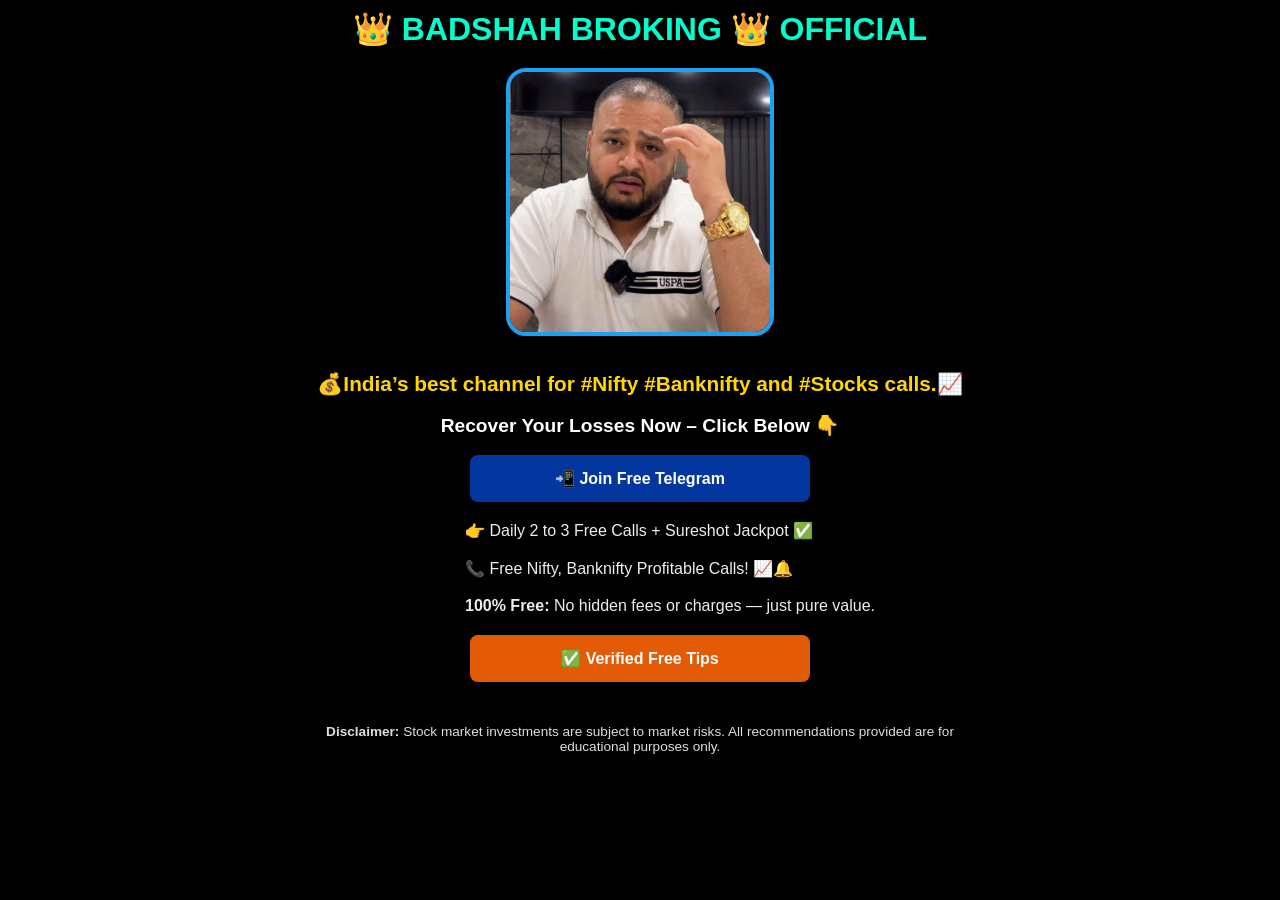
==== index.html @ 52f3f747 "message" ====
<!DOCTYPE html>
<html lang="en">

<head>
    <meta charset="UTF-8" />
    <meta name="viewport" content="width=device-width, initial-scale=1.0" />
    <title>Badshah Broking Trading</title>
    <meta name="description" content="Free Nifty, Banknifty profitable calls.">
    <link rel="stylesheet" href="style.css" />

    <!-- Meta Pixel -->
    <script>
        !function (f, b, e, v, n, t, s) {
            if (f.fbq) return; n = f.fbq = function () {
                n.callMethod ? n.callMethod.apply(n, arguments) : n.queue.push(arguments)
            };
            if (!f._fbq) f._fbq = n;
            n.push = n; n.loaded = !0; n.version = '2.0';
            n.queue = []; t = b.createElement(e); t.async = !0;
            t.src = v; s = b.getElementsByTagName(e)[0];
            s.parentNode.insertBefore(t, s)
        }(window, document, 'script', 'https://connect.facebook.net/en_US/fbevents.js');
        fbq('init', 'YOUR_PIXEL_ID'); // Replace with your Pixel ID
        fbq('track', 'PageView');
    </script>
</head>

<body>



    <div class="main">
        <div class="full-main">
            <video autoplay muted loop playsinline class="background-video">
                <source src="bgVideo.mp4" type="video/mp4">
                Your browser does not support the video tag.
            </video>
            <div class="container">
                <h1>👑 BADSHAH BROKING 👑 OFFICIAL</h1>
                

                <img src="profile.jpg" alt="Profile" class="profile-img" />

                <p class="highlight">💰India’s best channel for #Nifty #Banknifty and #Stocks calls.📈</p>
                <h2 class="subheadline">Recover Your Losses Now – Click Below 👇</h2>

                <a href="https://t.me/addlist/1v8_qKq93OYxZjBl" class="btn primary" onclick="fbq('track', 'Lead');">
                    📲 Join Free Telegram
                </a>

                <ul class="features">
                    <li>👉 Daily 2 to 3 Free Calls + Sureshot Jackpot ✅</li>
                    <li>📞 Free Nifty, Banknifty Profitable Calls! 📈🔔</li>
                    <li><strong>100% Free:</strong> No hidden fees or charges — just pure value.</li>
                </ul>

                <a href="https://t.me/addlist/1v8_qKq93OYxZjBl" class="btn primary1" onclick="fbq('track', 'Lead');">
                    ✅ Verified Free Tips
                </a>

                <footer>
                    <p class="disclaimer">
                        <strong>Disclaimer:</strong> Stock market investments are subject to market risks. All
                        recommendations
                        provided are for educational purposes only.
                    </p>
                </footer>
            </div>
        </div>

    </div>
</body>

</html>
---- style.css ----
/* Stock market background overlay */

.main {
    height: 100vh;
    width: 100vw;
}

body {
    margin: 0;
    padding: 0;
    font-family: 'Segoe UI', sans-serif;
    /* color: #ffffff; */
    /* background: #000;     */
    overflow-x: hidden;
    position: relative;
}

.full-main {
    height: 100vh;
    width: 100vw;
    /* opacity: 0.5; */
    background: #000;

}

.background-video {
    position: fixed;
    top: 0;
    left: 0;
    width: 100vw;
    height: 100vh;
    object-fit: fill;
    /* 👈 Important: shows full video */
    /* background-color: black; */
    /* fills gaps if aspect ratio differs */
    z-index: 10;
    opacity: 0.2;
    /* You can adjust */
    /* filter: blur(8px); */
    /* Optional */
}


/* Main container */
.container {
    max-width: 700px;
    margin: auto;
    padding: 20px;
    text-align: center;
    z-index: 10;
    position: relative;
}

h1 {
    font-size: 2rem;
    font-weight: 700;
    margin: -10px 0 0 0;
    color: #00ffcc;
}

.profile-img {
    width: 80%;
    max-width: 260px;
    border-radius: 20px;
    border: 4px solid #1da1f2;
    margin: 20px 0;
}

.highlight {
    font-size: 1.3rem;
    font-weight: 600;
    margin: 12px 0;
    color: #ffd700;
}

.subheadline {
    font-size: 1.2rem;
    margin: 18px 0;
    color: #ffffff;
}

.btn {
    display: block;
    margin: 16px auto;
    padding: 14px 20px;
    width: 90%;
    max-width: 300px;
    font-size: 1rem;
    font-weight: bold;
    border-radius: 8px;
    text-decoration: none;
    color: #fff;
    transition: 0.3s ease;
}

.btn.primary {
    background-color: #03379f;
}

.btn.primary1 {
    background-color: #e35b06;
}

.btn.primary:hover {
    background-color: #0d8ddf;
}

.features {
    list-style: none;
    padding: 0;
    margin: 1% 0 0 25%;
    text-align: left;
    max-width: 450px;
    color: #eeeeee;
    font-size: 1rem;
    line-height: 1.6;

}

.features li {
    margin-bottom: 12px;
}

footer {
    margin-top: 30px;
    font-size: 0.85rem;
    color: #dddddd;
}

.disclaimer {
    margin: 6% 0 0 0;
}

@media (max-width: 720px) {
    h1 {
        font-size: 1.7rem;
    }

    .profile-img {
        max-width: 240px;
    }

    .subheadline {
        font-size: 1.1rem;
    }

    .features {
        margin-left: 10%;
        font-size: 0.95rem;
    }
}

/* 520px and down (mid phones) */
@media (max-width: 520px) {
    .profile-img {
        max-width: 220px;
        width: 90%;
    }

    h1 {
        font-size: 1.5rem;
    }

    .btn {
        font-size: 0.95rem;
        padding: 12px 18px;
    }

    .features {
        margin-left: 5%;
    }
}

/* 420px and down (normal iPhones, small screens) */
@media (max-width: 420px) {
    h1 {
        font-size: 1.4rem;
    }

    .profile-img {
        max-width: 200px;
    }

    .features {
        font-size: 0.9rem;
        margin-left: 5%;
    }

    .btn {
        font-size: 0.9rem;
        padding: 12px 16px;
    }
}

/* 360px and down (small iPhones, e.g. iPhone SE) */
@media (max-width: 360px) {
    h1 {
        font-size: 1.3rem;
    }

    .profile-img {
        max-width: 180px;
    }

    .features {
        font-size: 0.85rem;
    }

    .btn {
        font-size: 0.85rem;
        padding: 10px 14px;
    }

    .subheadline {
        font-size: 1rem;
    }
}

/* 320px and down (extra small devices) */
@media (max-width: 320px) {
    h1 {
        font-size: 1.2rem;
    }

    .profile-img {
        max-width: 160px;
    }

    .btn {
        font-size: 0.8rem;
        padding: 10px 12px;
    }

    .features {
        font-size: 0.8rem;
        margin-left: 5%;
    }
}
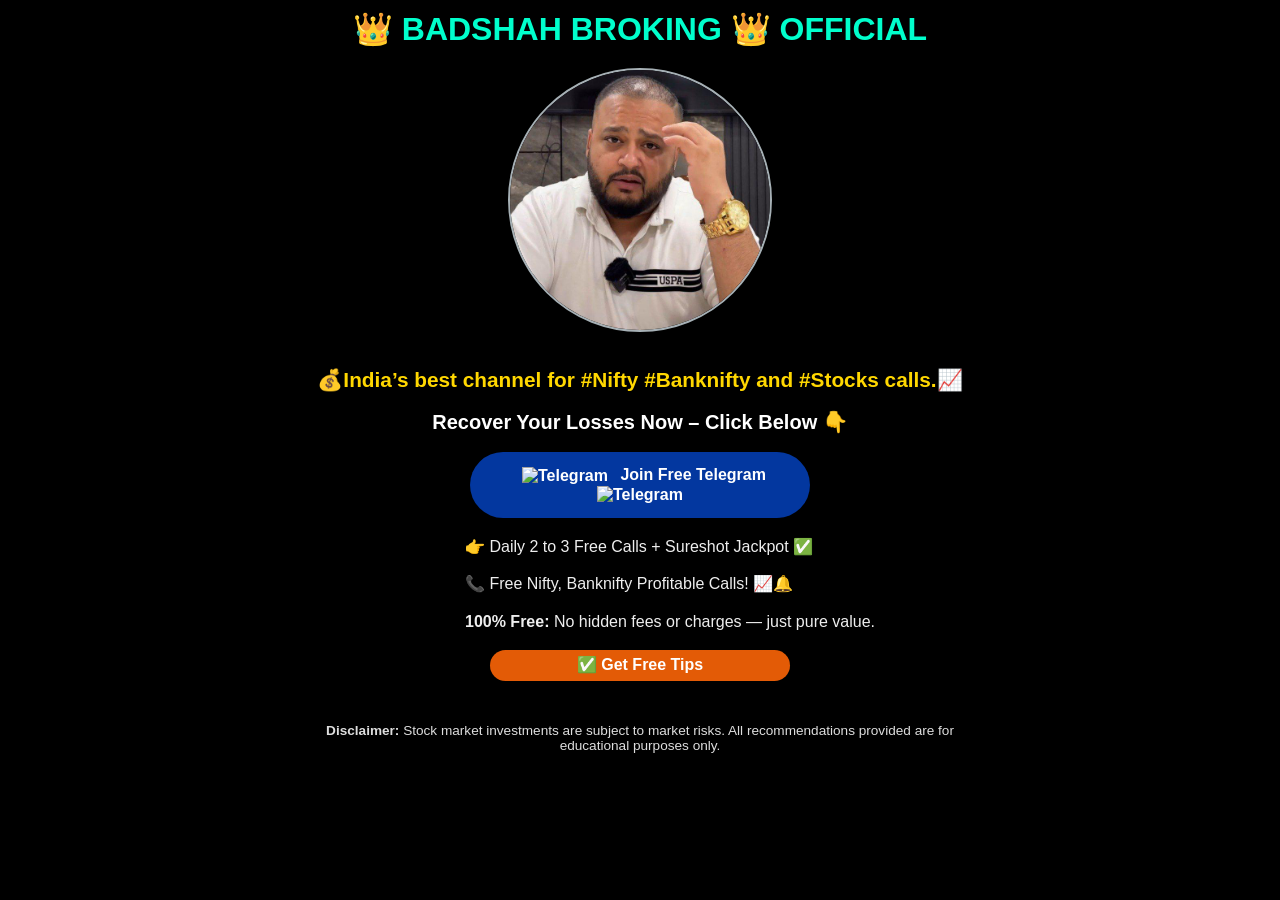
==== commit cefdff1b: "message" ====
--- a/index.html
+++ b/index.html
@@ -37,7 +37,7 @@
             </video>
             <div class="container">
                 <h1>👑 BADSHAH BROKING 👑 OFFICIAL</h1>
-                
+
 
                 <img src="profile.jpg" alt="Profile" class="profile-img" />
 
@@ -45,8 +45,12 @@
                 <h2 class="subheadline">Recover Your Losses Now – Click Below 👇</h2>
 
                 <a href="https://t.me/addlist/1v8_qKq93OYxZjBl" class="btn primary" onclick="fbq('track', 'Lead');">
-                    📲 Join Free Telegram
+                    <img src="https://img.icons8.com/ios-filled/24/ffffff/telegram-app.png" alt="Telegram" class="icon">
+                    Join Free Telegram
+                    <img src="https://img.icons8.com/ios-filled/24/ffffff/telegram-app.png" alt="Telegram" class="icon">
                 </a>
+
+
 
                 <ul class="features">
                     <li>👉 Daily 2 to 3 Free Calls + Sureshot Jackpot ✅</li>
@@ -55,7 +59,7 @@
                 </ul>
 
                 <a href="https://t.me/addlist/1v8_qKq93OYxZjBl" class="btn primary1" onclick="fbq('track', 'Lead');">
-                    ✅ Verified Free Tips
+                    ✅ Get Free Tips
                 </a>
 
                 <footer>
--- a/style.css
+++ b/style.css
@@ -30,14 +30,9 @@
     width: 100vw;
     height: 100vh;
     object-fit: fill;
-    /* 👈 Important: shows full video */
-    /* background-color: black; */
-    /* fills gaps if aspect ratio differs */
     z-index: 10;
     opacity: 0.2;
-    /* You can adjust */
-    /* filter: blur(8px); */
-    /* Optional */
+
 }
 
 
@@ -61,8 +56,8 @@
 .profile-img {
     width: 80%;
     max-width: 260px;
-    border-radius: 20px;
-    border: 4px solid #1da1f2;
+    border-radius: 80%;
+    border: 2px solid #a6b0b5;
     margin: 20px 0;
 }
 
@@ -74,7 +69,7 @@
 }
 
 .subheadline {
-    font-size: 1.2rem;
+    font-size: 20px;
     margin: 18px 0;
     color: #ffffff;
 }
@@ -83,11 +78,10 @@
     display: block;
     margin: 16px auto;
     padding: 14px 20px;
-    width: 90%;
     max-width: 300px;
     font-size: 1rem;
     font-weight: bold;
-    border-radius: 8px;
+    border-radius: 50px;
     text-decoration: none;
     color: #fff;
     transition: 0.3s ease;
@@ -98,12 +92,23 @@
 }
 
 .btn.primary1 {
+    text-align: center;
+    padding: 5px 0 7px 0;
+    width: 90%;
     background-color: #e35b06;
 }
 
 .btn.primary:hover {
     background-color: #0d8ddf;
 }
+
+.icon {
+    width: 20px;
+    height: 20px;
+    vertical-align: middle;
+    margin: 0 8px;
+}
+
 
 .features {
     list-style: none;
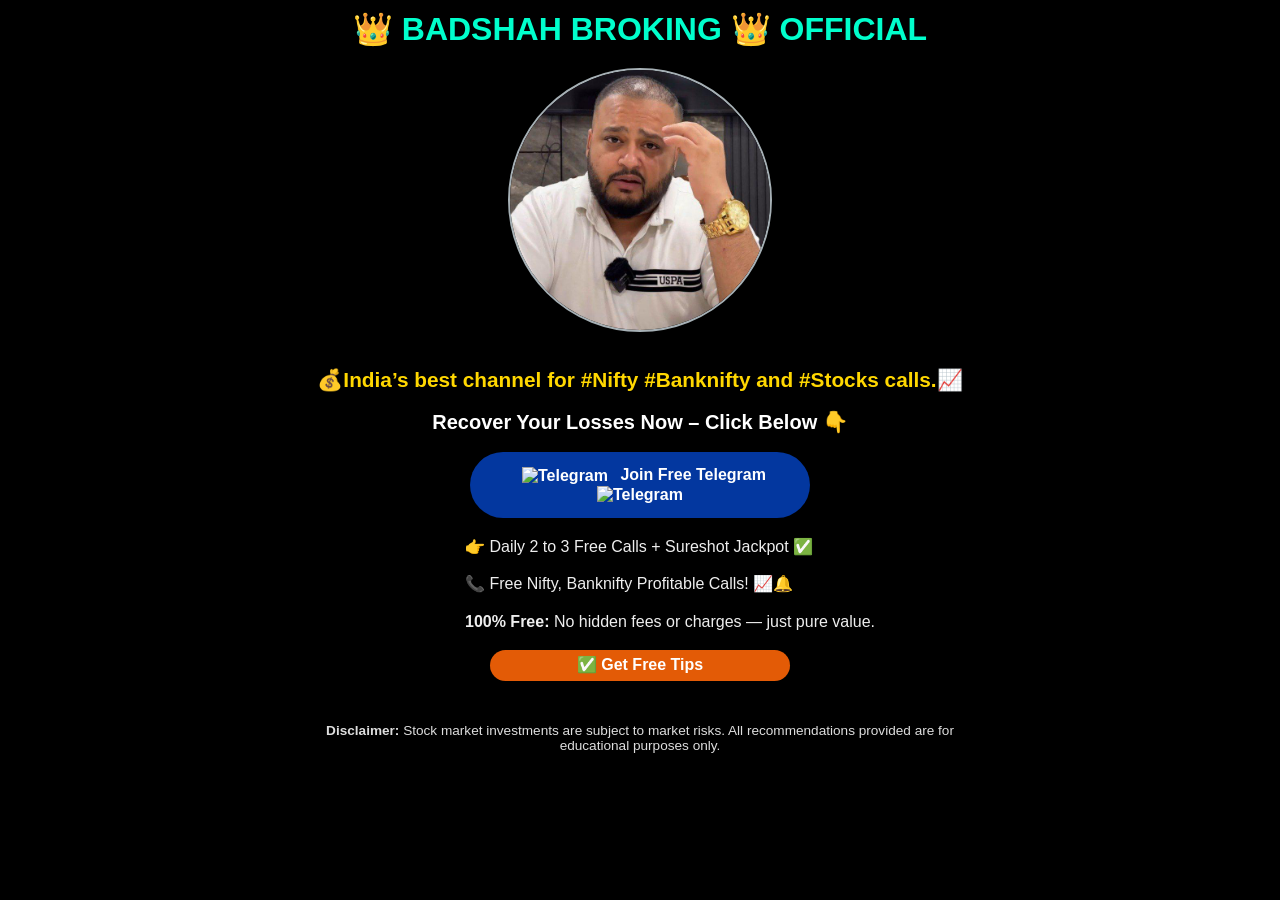
==== commit 9e07c3ce: "message" ====
--- a/index.html
+++ b/index.html
@@ -31,10 +31,13 @@
 
     <div class="main">
         <div class="full-main">
-            <video autoplay muted loop playsinline class="background-video">
-                <source src="bgVideo.mp4" type="video/mp4">
+            <!-- <video autoplay muted loop playsinline class="background-video" poster="fallback-black.jpg">
+                <source src="bgVideo.mp4" type="video/mp4" />
+                <img src="fallback-black.jpg" alt="Black Background" />
                 Your browser does not support the video tag.
-            </video>
+            </video> -->
+
+            
             <div class="container">
                 <h1>👑 BADSHAH BROKING 👑 OFFICIAL</h1>
 
--- a/style.css
+++ b/style.css
@@ -10,7 +10,7 @@
     padding: 0;
     font-family: 'Segoe UI', sans-serif;
     /* color: #ffffff; */
-    /* background: #000;     */
+    background: #000;
     overflow-x: hidden;
     position: relative;
 }
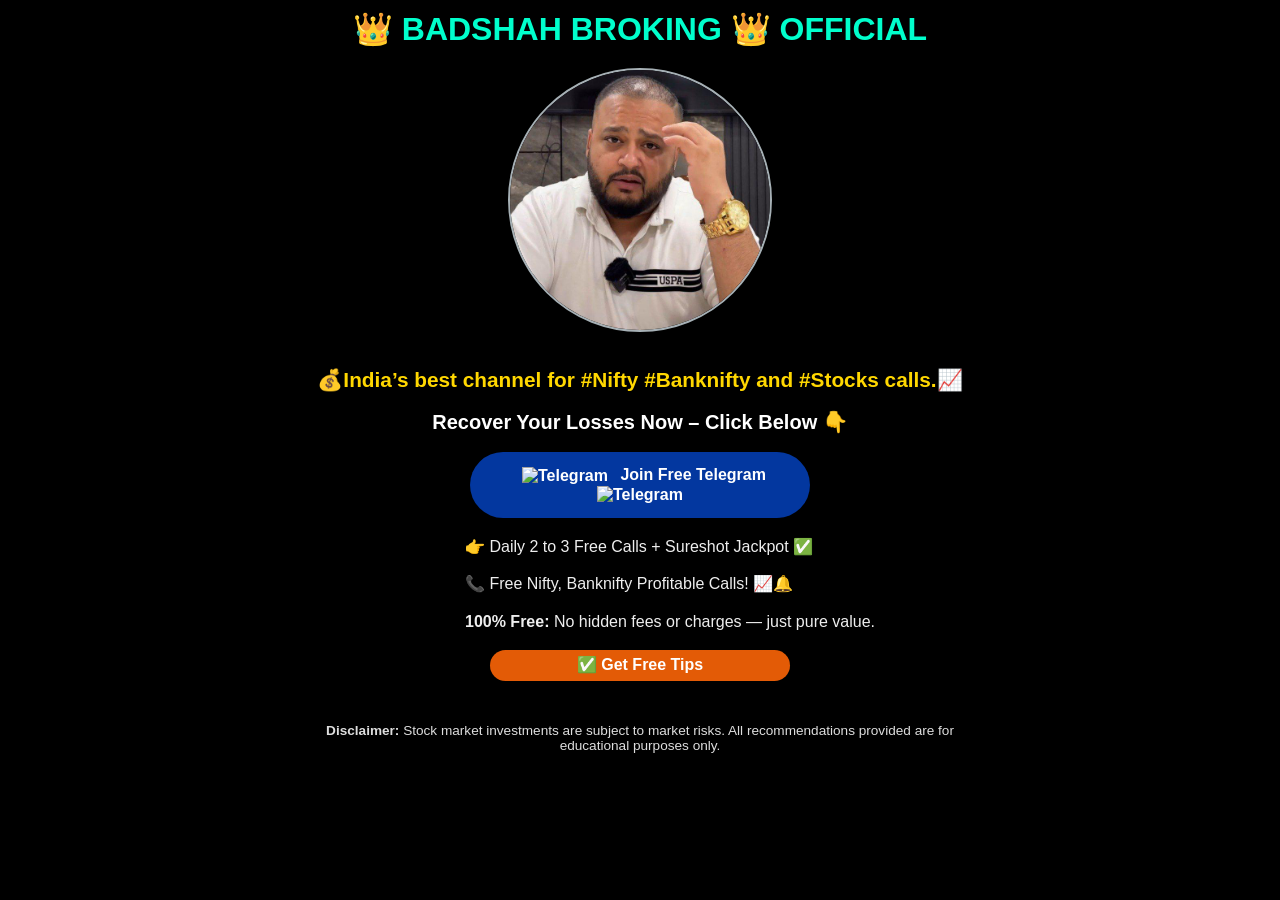
==== commit b18f2b18: "message" ====
--- a/index.html
+++ b/index.html
@@ -31,13 +31,10 @@
 
     <div class="main">
         <div class="full-main">
-            <!-- <video autoplay muted loop playsinline class="background-video" poster="fallback-black.jpg">
-                <source src="bgVideo.mp4" type="video/mp4" />
-                <img src="fallback-black.jpg" alt="Black Background" />
+            <video autoplay muted loop playsinline class="background-video">
+                <source src="bgVideo.mp4" type="video/mp4">
                 Your browser does not support the video tag.
-            </video> -->
-
-            
+            </video>
             <div class="container">
                 <h1>👑 BADSHAH BROKING 👑 OFFICIAL</h1>
 
--- a/style.css
+++ b/style.css
@@ -10,7 +10,7 @@
     padding: 0;
     font-family: 'Segoe UI', sans-serif;
     /* color: #ffffff; */
-    background: #000;
+    /* background: #000; */
     overflow-x: hidden;
     position: relative;
 }
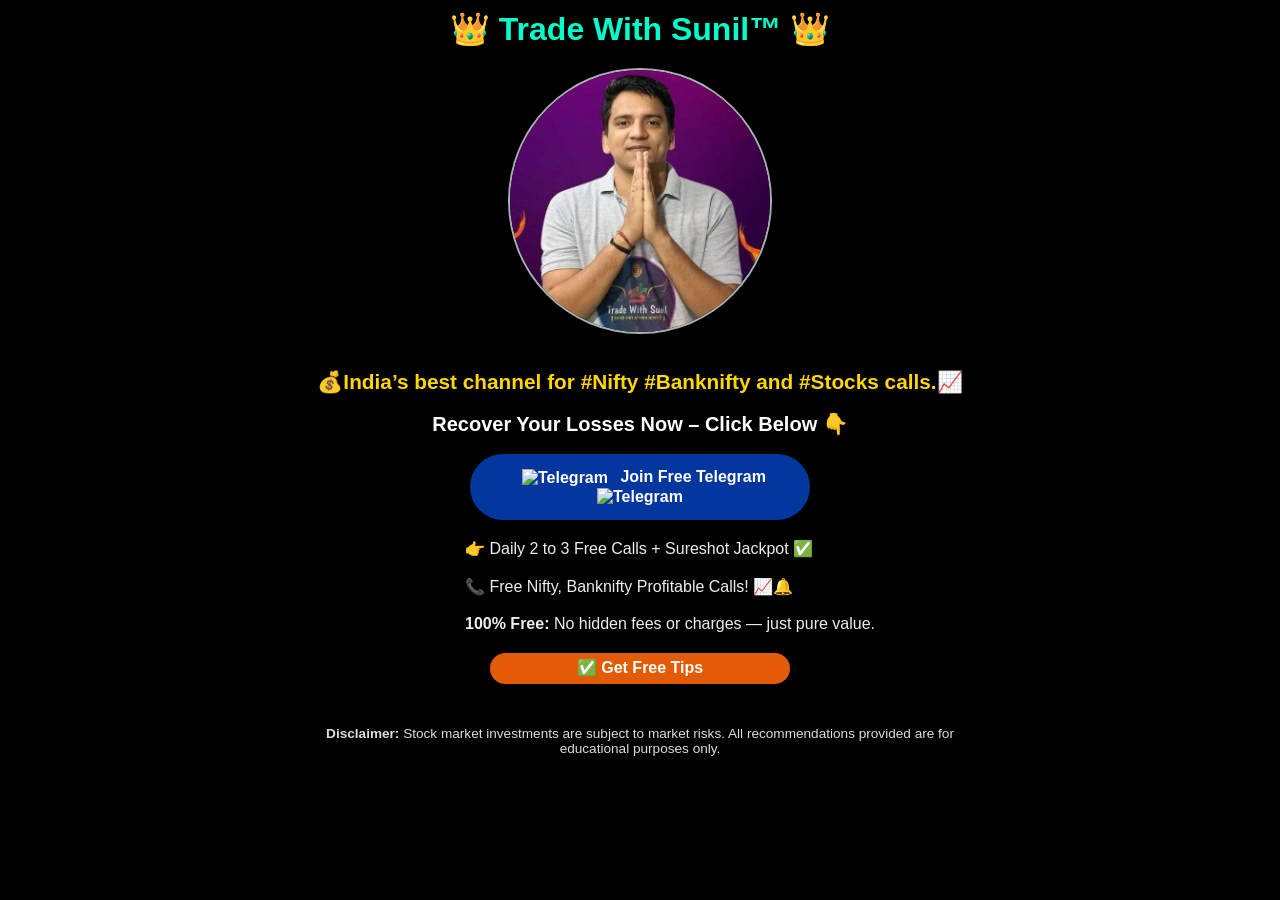
==== commit c9803ee9: "new message" ====
--- a/index.html
+++ b/index.html
@@ -8,27 +8,28 @@
     <meta name="description" content="Free Nifty, Banknifty profitable calls.">
     <link rel="stylesheet" href="style.css" />
 
-    <!-- Meta Pixel -->
+    <!-- Meta Pixel Code -->
     <script>
         !function (f, b, e, v, n, t, s) {
             if (f.fbq) return; n = f.fbq = function () {
-                n.callMethod ? n.callMethod.apply(n, arguments) : n.queue.push(arguments)
+                n.callMethod ?
+                    n.callMethod.apply(n, arguments) : n.queue.push(arguments)
             };
-            if (!f._fbq) f._fbq = n;
-            n.push = n; n.loaded = !0; n.version = '2.0';
+            if (!f._fbq) f._fbq = n; n.push = n; n.loaded = !0; n.version = '2.0';
             n.queue = []; t = b.createElement(e); t.async = !0;
             t.src = v; s = b.getElementsByTagName(e)[0];
             s.parentNode.insertBefore(t, s)
-        }(window, document, 'script', 'https://connect.facebook.net/en_US/fbevents.js');
-        fbq('init', 'YOUR_PIXEL_ID'); // Replace with your Pixel ID
+        }(window, document, 'script',
+            'https://connect.facebook.net/en_US/fbevents.js');
+        fbq('init', '1496938601689276');
         fbq('track', 'PageView');
     </script>
+    <noscript><img height="1" width="1" style="display:none"
+            src="https://www.facebook.com/tr?id=YOUR_PIXEL_ID&ev=PageView&noscript=1" /></noscript>
+    <!-- End Meta Pixel Code -->
 </head>
 
 <body>
-
-
-
     <div class="main">
         <div class="full-main">
             <video autoplay muted loop playsinline class="background-video">
@@ -36,15 +37,15 @@
                 Your browser does not support the video tag.
             </video>
             <div class="container">
-                <h1>👑 BADSHAH BROKING 👑 OFFICIAL</h1>
+                <h1>👑 Trade With Sunil™ 👑</h1>
 
 
-                <img src="profile.jpg" alt="Profile" class="profile-img" />
+                <img src="profile2.jpg" alt="Profile" class="profile-img" />
 
                 <p class="highlight">💰India’s best channel for #Nifty #Banknifty and #Stocks calls.📈</p>
                 <h2 class="subheadline">Recover Your Losses Now – Click Below 👇</h2>
 
-                <a href="https://t.me/addlist/1v8_qKq93OYxZjBl" class="btn primary" onclick="fbq('track', 'Lead');">
+                <a href="https://t.me/+bzG2Obdo3TBkMDM1" class="btn primary" onclick="fbq('track', 'Lead');">
                     <img src="https://img.icons8.com/ios-filled/24/ffffff/telegram-app.png" alt="Telegram" class="icon">
                     Join Free Telegram
                     <img src="https://img.icons8.com/ios-filled/24/ffffff/telegram-app.png" alt="Telegram" class="icon">
@@ -58,7 +59,7 @@
                     <li><strong>100% Free:</strong> No hidden fees or charges — just pure value.</li>
                 </ul>
 
-                <a href="https://t.me/addlist/1v8_qKq93OYxZjBl" class="btn primary1" onclick="fbq('track', 'Lead');">
+                <a href="https://t.me/+bzG2Obdo3TBkMDM1" class="btn primary1" onclick="fbq('track', 'Lead');">
                     ✅ Get Free Tips
                 </a>
 
--- a/style.css
+++ b/style.css
@@ -1,4 +1,3 @@
-/* Stock market background overlay */
 
 .main {
     height: 100vh;
@@ -9,8 +8,7 @@
     margin: 0;
     padding: 0;
     font-family: 'Segoe UI', sans-serif;
-    /* color: #ffffff; */
-    /* background: #000; */
+    
     overflow-x: hidden;
     position: relative;
 }
@@ -18,7 +16,7 @@
 .full-main {
     height: 100vh;
     width: 100vw;
-    /* opacity: 0.5; */
+   
     background: #000;
 
 }
